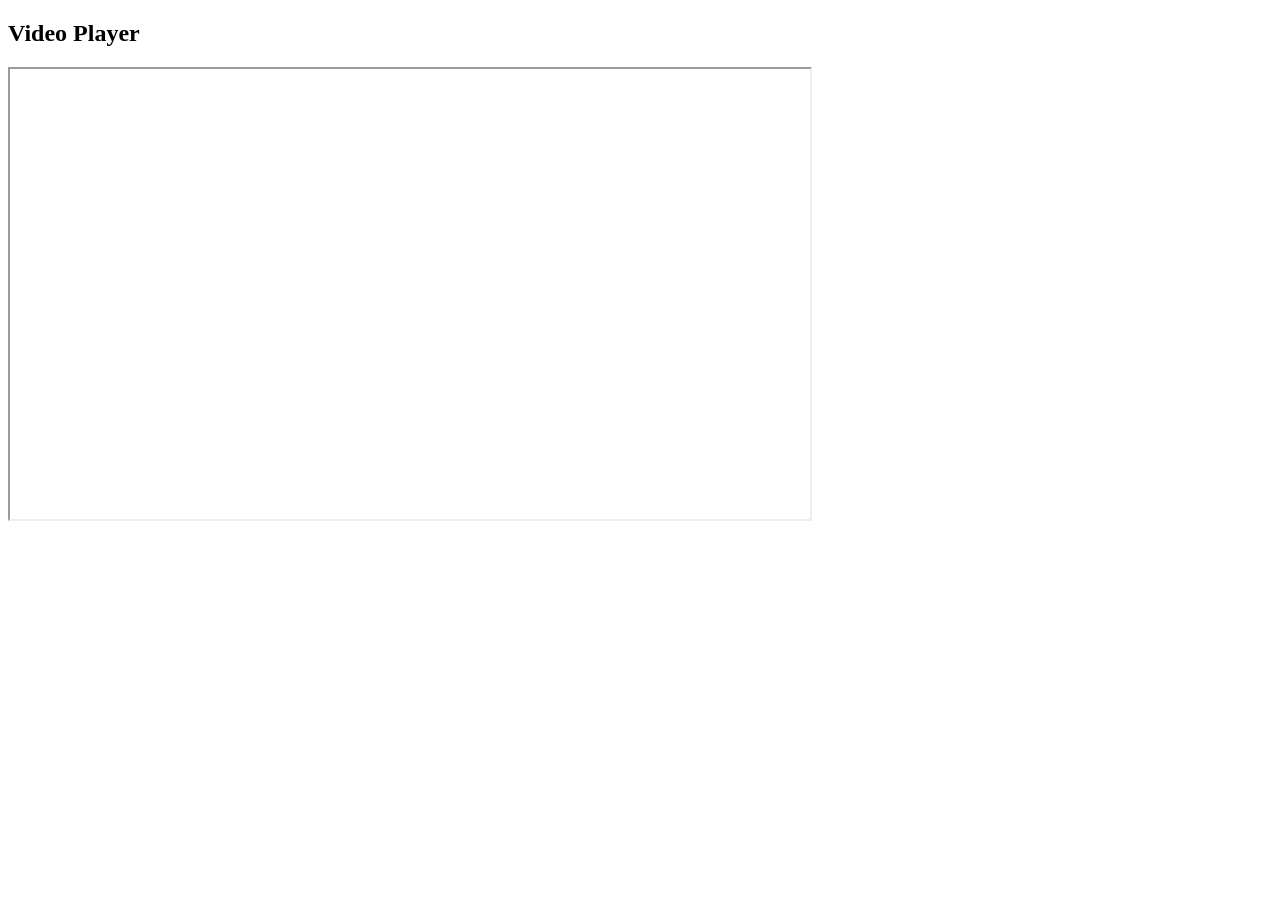
==== watch.html @ f1f34d2d "Create watch.html" ====
<!DOCTYPE html>
<html>

<head>

<title>Xem video</title>

<link rel="stylesheet" href="style.css">

</head>

<body>

<h2>Video Player</h2>

<iframe id="player" width="800" height="450"></iframe>

<script src="script.js"></script>

</body>
</html>
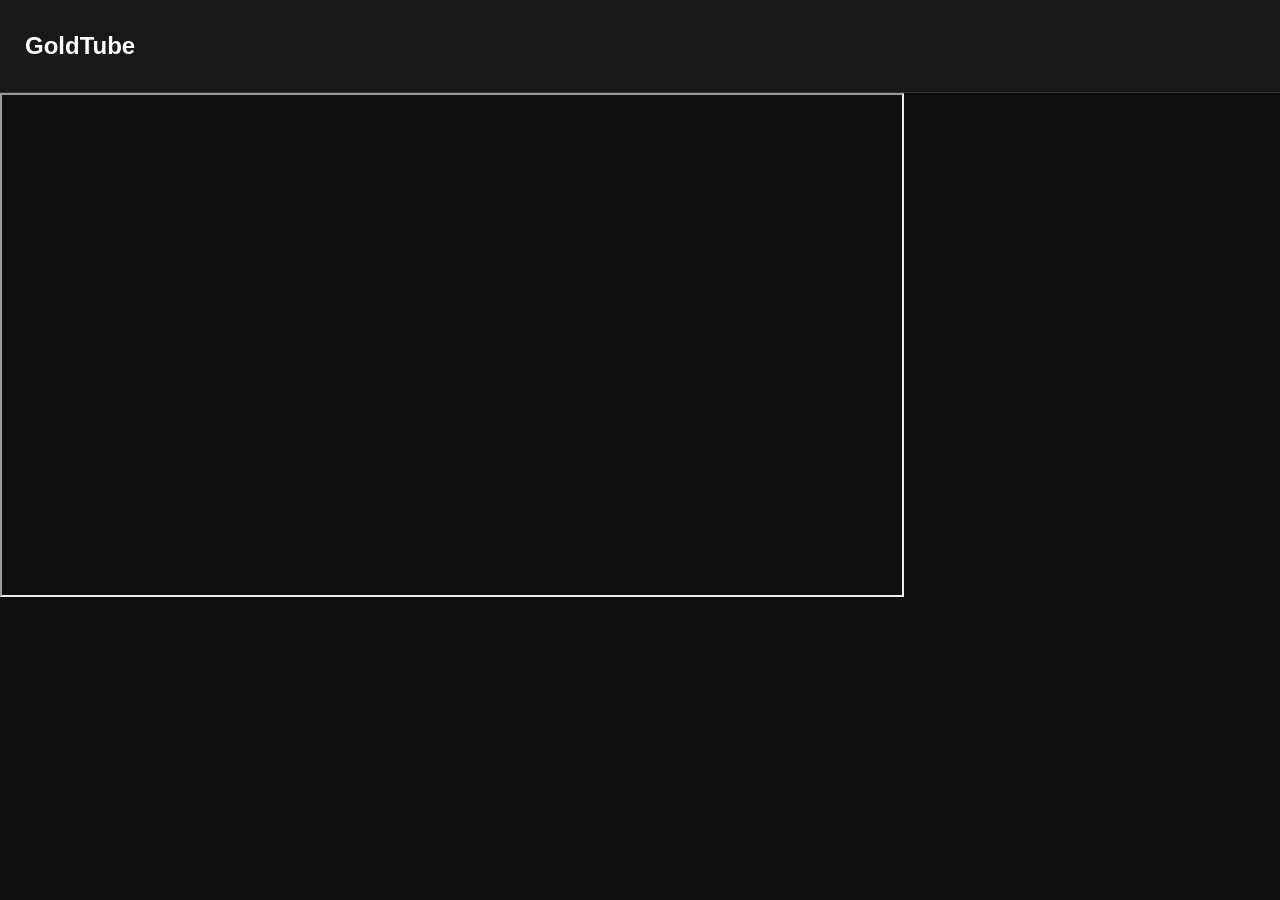
==== commit b8361fae: "Update watch.html" ====
--- a/watch.html
+++ b/watch.html
@@ -3,7 +3,7 @@
 
 <head>
 
-<title>Xem video</title>
+<title>Watch</title>
 
 <link rel="stylesheet" href="style.css">
 
@@ -11,9 +11,28 @@
 
 <body>
 
-<h2>Video Player</h2>
+<header>
 
-<iframe id="player" width="800" height="450"></iframe>
+<h2>GoldTube</h2>
+
+</header>
+
+
+<div class="watchLayout">
+
+<div class="player">
+
+<iframe id="player" width="900" height="500"></iframe>
+
+</div>
+
+
+<div class="suggestions" id="suggestions">
+
+</div>
+
+</div>
+
 
 <script src="script.js"></script>
 
--- a/style.css
+++ b/style.css
@@ -0,0 +1,75 @@
+body{
+background:#0f0f0f;
+color:white;
+font-family:Arial;
+margin:0;
+}
+
+/* HEADER */
+
+header{
+display:flex;
+align-items:center;
+justify-content:space-between;
+padding:12px 25px;
+background:#181818;
+border-bottom:1px solid #333;
+}
+
+.logo{
+font-size:22px;
+color:gold;
+font-weight:bold;
+}
+
+.search input{
+width:400px;
+padding:8px;
+border-radius:20px;
+border:none;
+background:#222;
+color:white;
+}
+
+.uploadBtn{
+background:gold;
+color:black;
+padding:8px 15px;
+border-radius:20px;
+text-decoration:none;
+font-weight:bold;
+}
+
+/* VIDEO GRID */
+
+#videos{
+display:grid;
+grid-template-columns:repeat(auto-fill,minmax(300px,1fr));
+gap:25px;
+padding:25px;
+}
+
+/* VIDEO CARD */
+
+.video{
+background:#1c1c1c;
+border-radius:12px;
+overflow:hidden;
+transition:0.3s;
+border:2px solid transparent;
+}
+
+.video:hover{
+transform:scale(1.05);
+border:2px solid gold;
+box-shadow:0 0 20px gold;
+}
+
+.video img{
+width:100%;
+}
+
+.video p{
+padding:10px;
+font-size:15px;
+}
